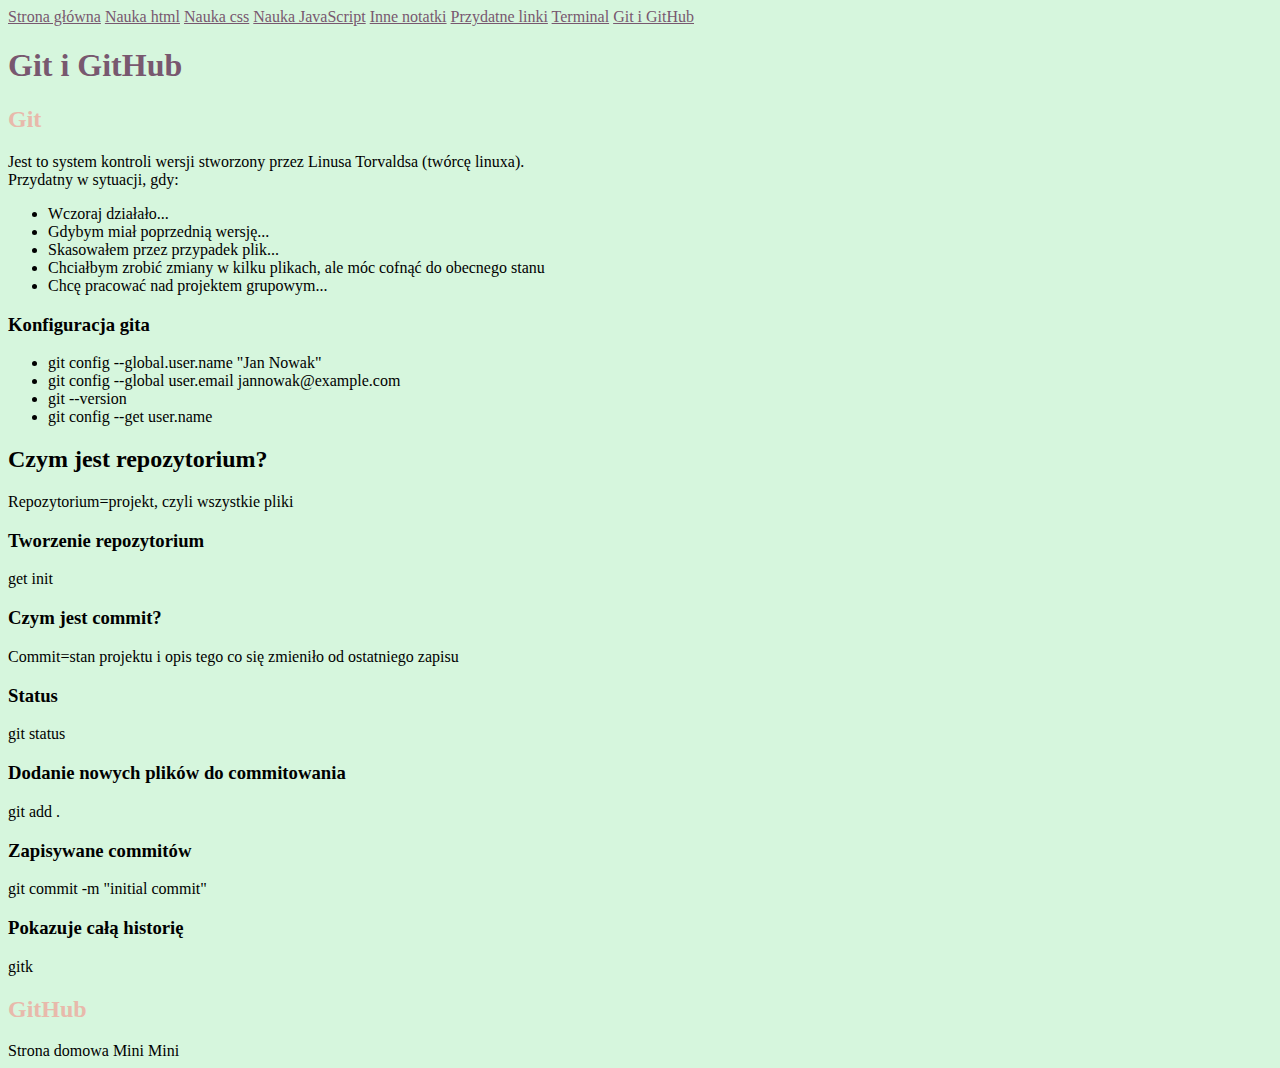
==== git-github.html @ 38f2f5fd "remove nowe" ====
<!DOCTYPE html>
<html lang="pl">
  <head>
    <meta charset="UTF-8" />
    <meta http-equiv="X-UA-Compatible" content="IE=edge" />
    <meta name="viewport" content="width=device-width, initial-scale=1.0" />
    <title>Document</title>
    <link href="style.css" rel="stylesheet" type="text/css" />
  </head>
  <body>
    <header>
      <nav>
        <a href="index.html">Strona główna</a>
        <a href="nauka-html.html">Nauka html</a>
        <a href="nauka-css.html">Nauka css</a>
        <a href="nauka-js.html">Nauka JavaScript</a>
        <a href="inne-notatki.html">Inne notatki</a>
        <a href="przydatne-linki.html">Przydatne linki</a>
        <a href="terminal.html">Terminal</a>
        <a href="git-github.html">Git i GitHub</a>
      </nav>
    </header>

    <main>
      <header>
        <h1 class="main-header">Git i GitHub</h1>
      </header>

      <section>
        <h2 class="subtitle">Git</h2>
        <p>Jest to system kontroli wersji stworzony
           przez Linusa Torvaldsa (twórcę linuxa). <br>
          Przydatny w sytuacji, gdy: </p>
          <ul>
            <li>Wczoraj działało...</li>
            <li>Gdybym miał poprzednią wersję...</li>
            <li>Skasowałem przez przypadek plik...</li>
            <li>Chciałbym zrobić zmiany w kilku plikach,
               ale móc cofnąć do obecnego stanu</li>
            <li>Chcę pracować nad projektem grupowym...</li>
          </ul>

          <h3>Konfiguracja gita</h3>
          <ul>
            <li>git config --global.user.name "Jan Nowak"</li>
            <li>git config --global user.email jannowak@example.com</li>
  
            <li>git --version</li>
         
            <li>git config --get user.name</li>
          </ul>

        <h2>Czym jest repozytorium?</h2>
        <p>Repozytorium=projekt, czyli wszystkie pliki</p>

        <h3>Tworzenie repozytorium</h3>
        <p>get init</p>

        <h3>Czym jest commit?</h3>
        <p>Commit=stan projektu i opis tego co się zmieniło od ostatniego zapisu</p>

        <h3>Status</h3>
        <p>git status</p>

        <h3>Dodanie nowych plików do commitowania</h3>
        <p> git add .</p>

        <h3>Zapisywane commitów</h3>
        <p>git commit -m "initial commit"</p>

        <h3>Pokazuje całą historię</h3>
        <p>gitk</p>

        <h2 class="subtitle">GitHub</h2>
        <p></p>
       
      </section>
    </main>
    <footer>Strona domowa Mini Mini</footer>
  </body>
</html>
---- style.css ----
html {
    background-color: #D6F6DD;
}
.main-header {
    color: #78586F;
}


.subtitle {
    color: #E8B9AB;
}


nav a {
    color: #78586F;
}
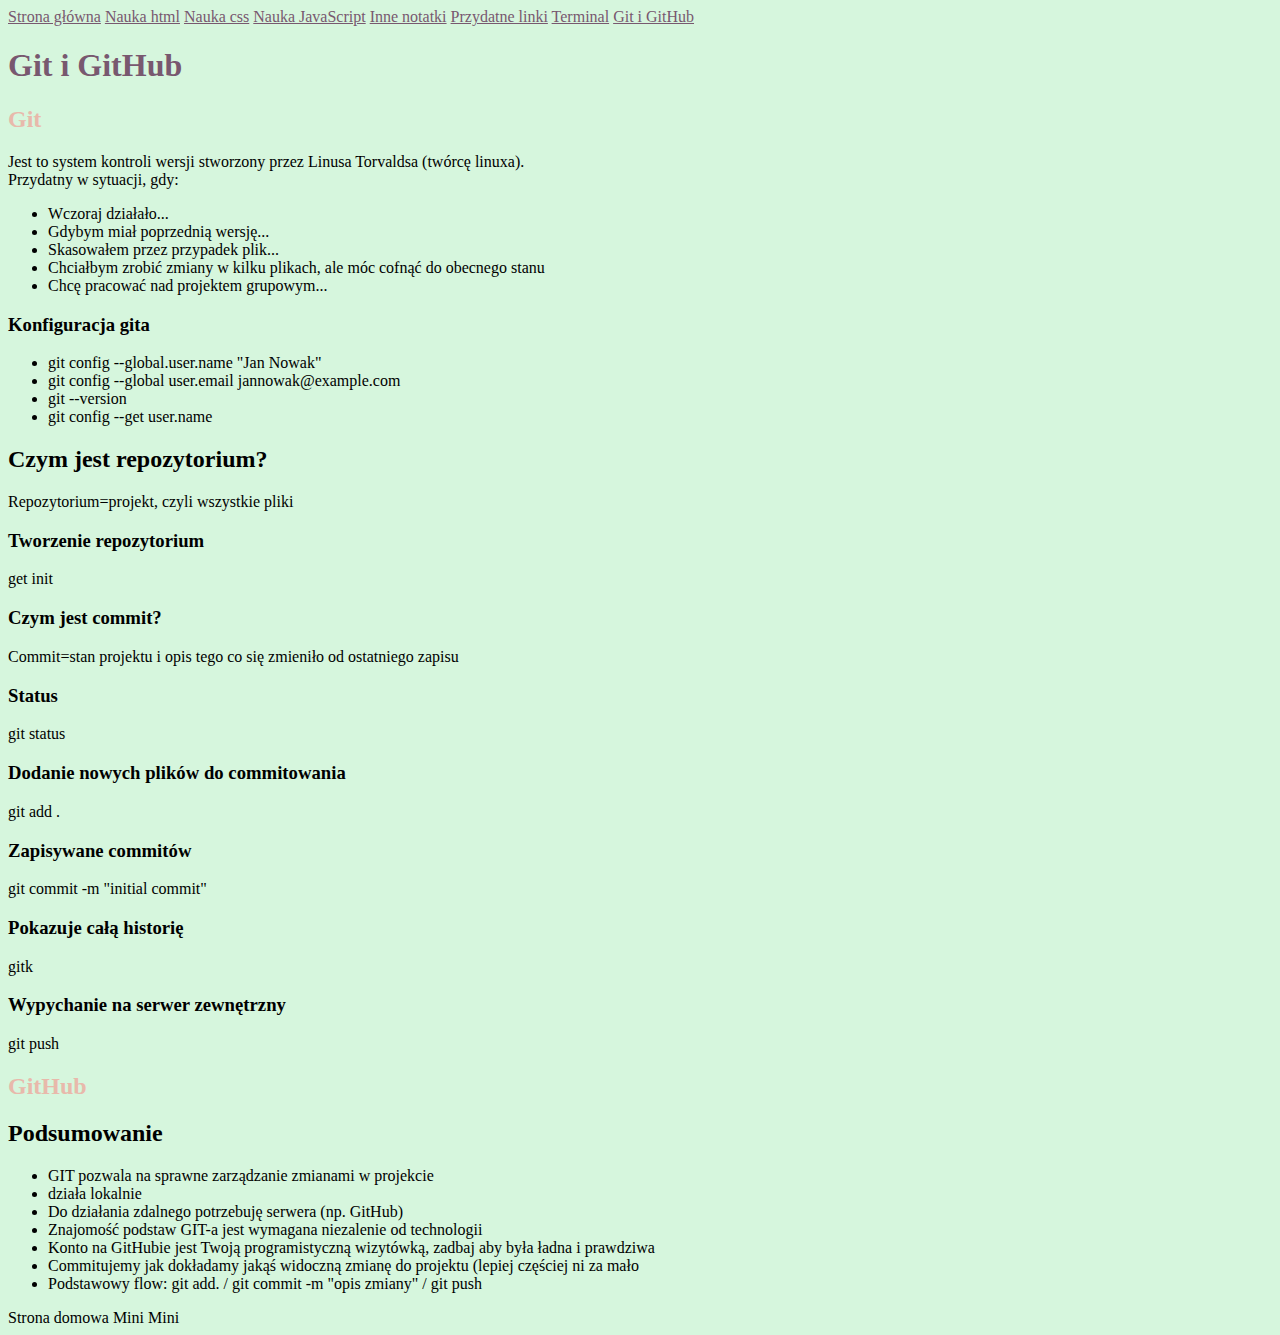
==== commit 349e0298: "usunełam testowe rzeczy, skonczylam git/github" ====
--- a/git-github.html
+++ b/git-github.html
@@ -71,9 +71,23 @@
         <h3>Pokazuje całą historię</h3>
         <p>gitk</p>
 
+        <h3>Wypychanie na serwer zewnętrzny</h3>
+        <p>git push</p>
+
         <h2 class="subtitle">GitHub</h2>
         <p></p>
        
+
+        <h2>Podsumowanie</h2>
+        <ul>
+          <li>GIT pozwala na sprawne zarządzanie zmianami w projekcie</li>
+          <li>działa lokalnie</li>
+          <li>Do działania zdalnego potrzebuję serwera (np. GitHub)</li>
+          <li>Znajomość podstaw GIT-a jest wymagana niezalenie od technologii</li>
+          <li>Konto na GitHubie jest Twoją programistyczną wizytówką, zadbaj aby była ładna i prawdziwa</li>
+          <li>Commitujemy jak dokładamy jakąś widoczną zmianę do projektu (lepiej częściej ni za mało</li>
+          <li>Podstawowy flow: git add. / git commit -m "opis zmiany" / git push</li>
+        </ul>
       </section>
     </main>
     <footer>Strona domowa Mini Mini</footer>
